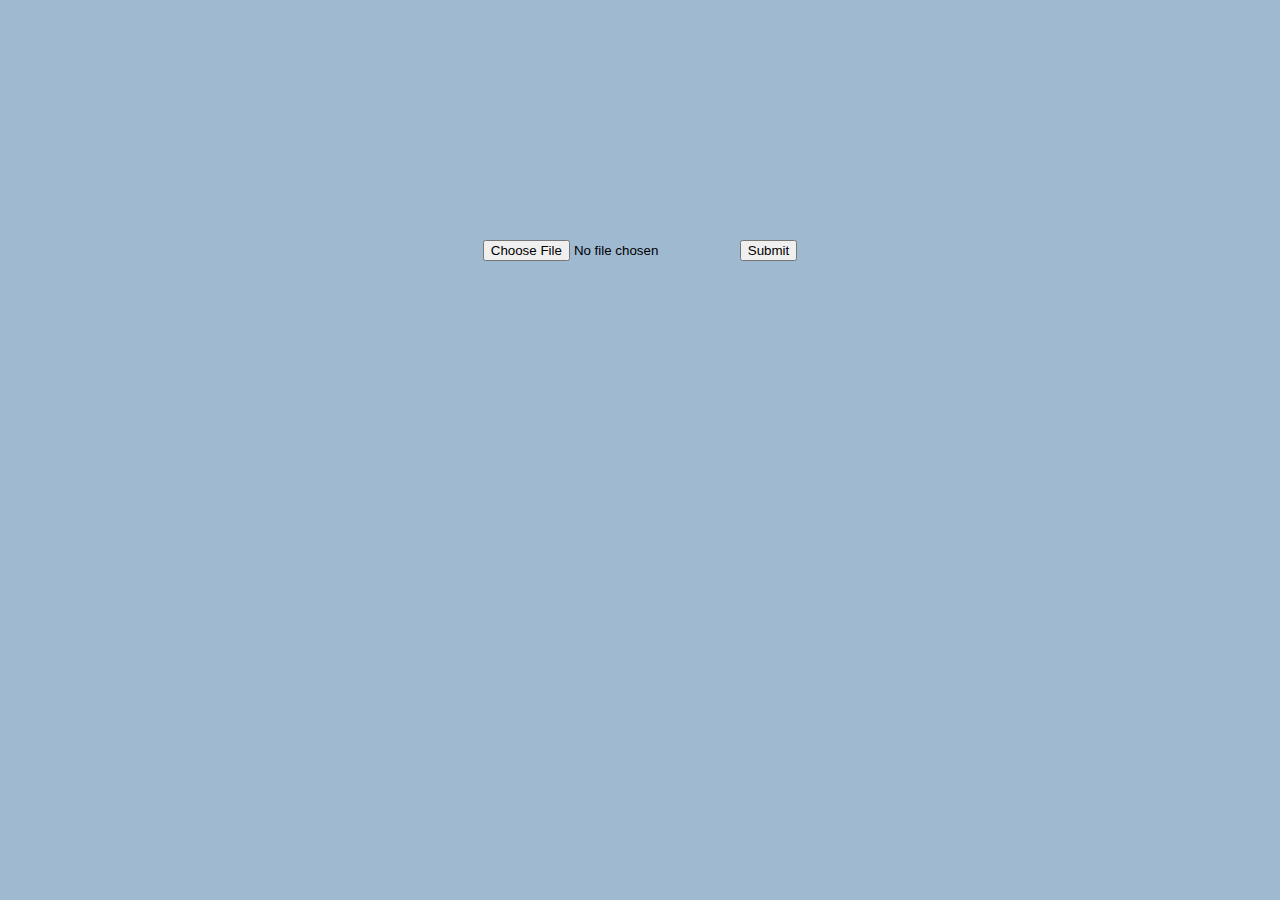
==== uploadfile/index.html @ e7142e18 "file upload" ====
<!DOCTYPE html>
<html lang="en">
  <head>
    <meta charset="UTF-8" />
    <meta name="viewport" content="width=device-width, initial-scale=1.0" />
    <link rel="stylesheet" href="index.css" />
    <title>upload files</title>
  </head>
  <body>
    <form method="post">
      <input type="file" name="fileToUpload" id="fileToUpload" />
      <input type="submit" value="Submit" />
    </form>
  </body>
</html>
---- uploadfile/index.css ----
body {
  background-color: rgb(159, 185, 208);
  margin: 0 auto;
  display: flex;
  height: 500px;
}
form {
  margin: auto;
}
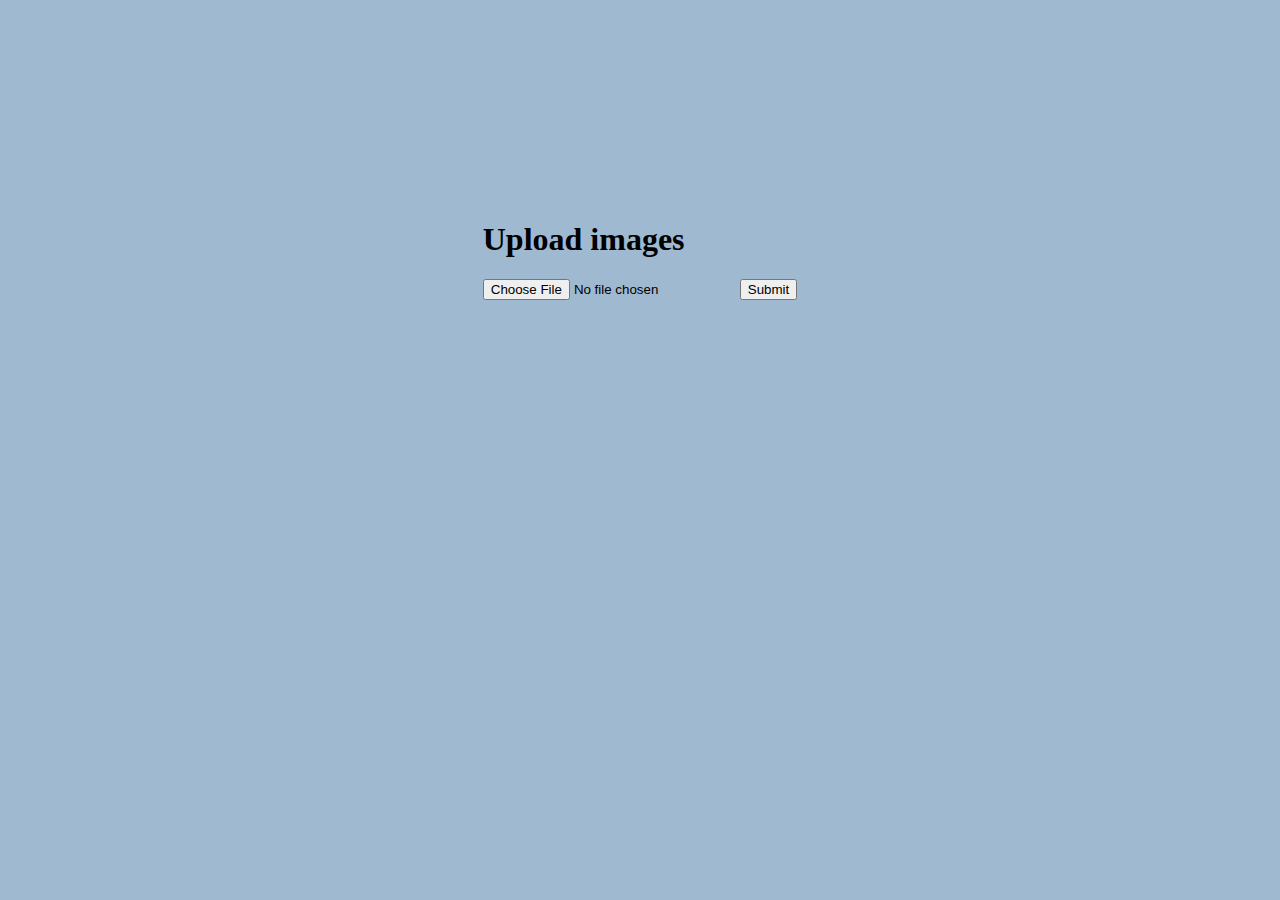
==== commit 699ace10: "file upload" ====
--- a/uploadfile/index.html
+++ b/uploadfile/index.html
@@ -7,9 +7,12 @@
     <title>upload files</title>
   </head>
   <body>
-    <form method="post">
-      <input type="file" name="fileToUpload" id="fileToUpload" />
-      <input type="submit" value="Submit" />
-    </form>
+    <div class="form">
+      <h1>Upload images</h1>
+      <form action="upload.php" method="post" enctype="multipart/form-data">
+        <input type="file" name="fileToUpload" id="fileToUpload" />
+        <input type="submit" value="Submit" />
+      </form>
+    </div>
   </body>
 </html>
--- a/uploadfile/index.css
+++ b/uploadfile/index.css
@@ -3,7 +3,11 @@
   margin: 0 auto;
   display: flex;
   height: 500px;
+  flex-direction: column;
 }
-form {
+.form {
   margin: auto;
-}+}
+.form h2 {
+  text-align: center;
+}
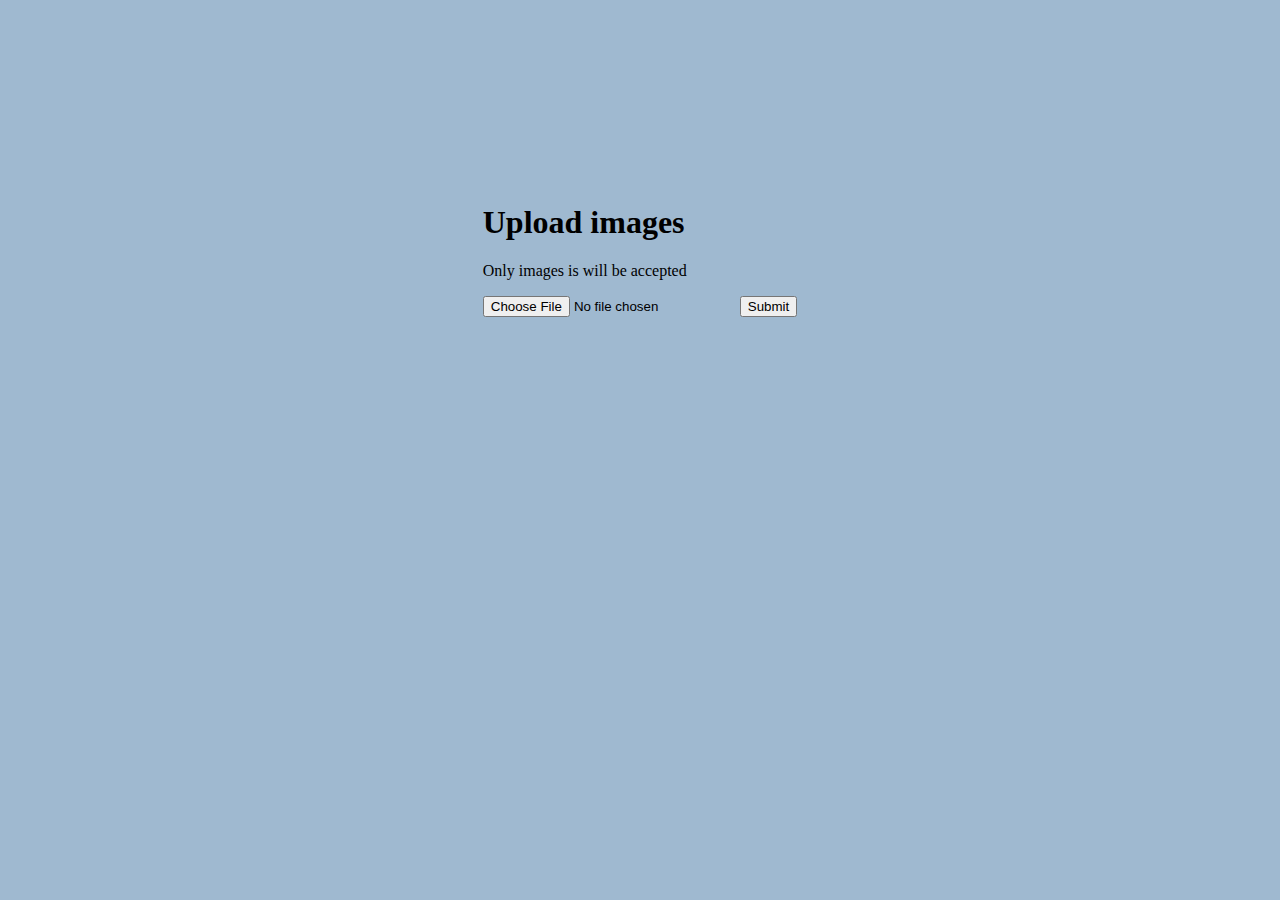
==== commit 5abec09c: "more update" ====
--- a/uploadfile/index.html
+++ b/uploadfile/index.html
@@ -9,6 +9,7 @@
   <body>
     <div class="form">
       <h1>Upload images</h1>
+      <p>Only images is will be accepted</p>
       <form action="upload.php" method="post" enctype="multipart/form-data">
         <input type="file" name="fileToUpload" id="fileToUpload" />
         <input type="submit" value="Submit" />
